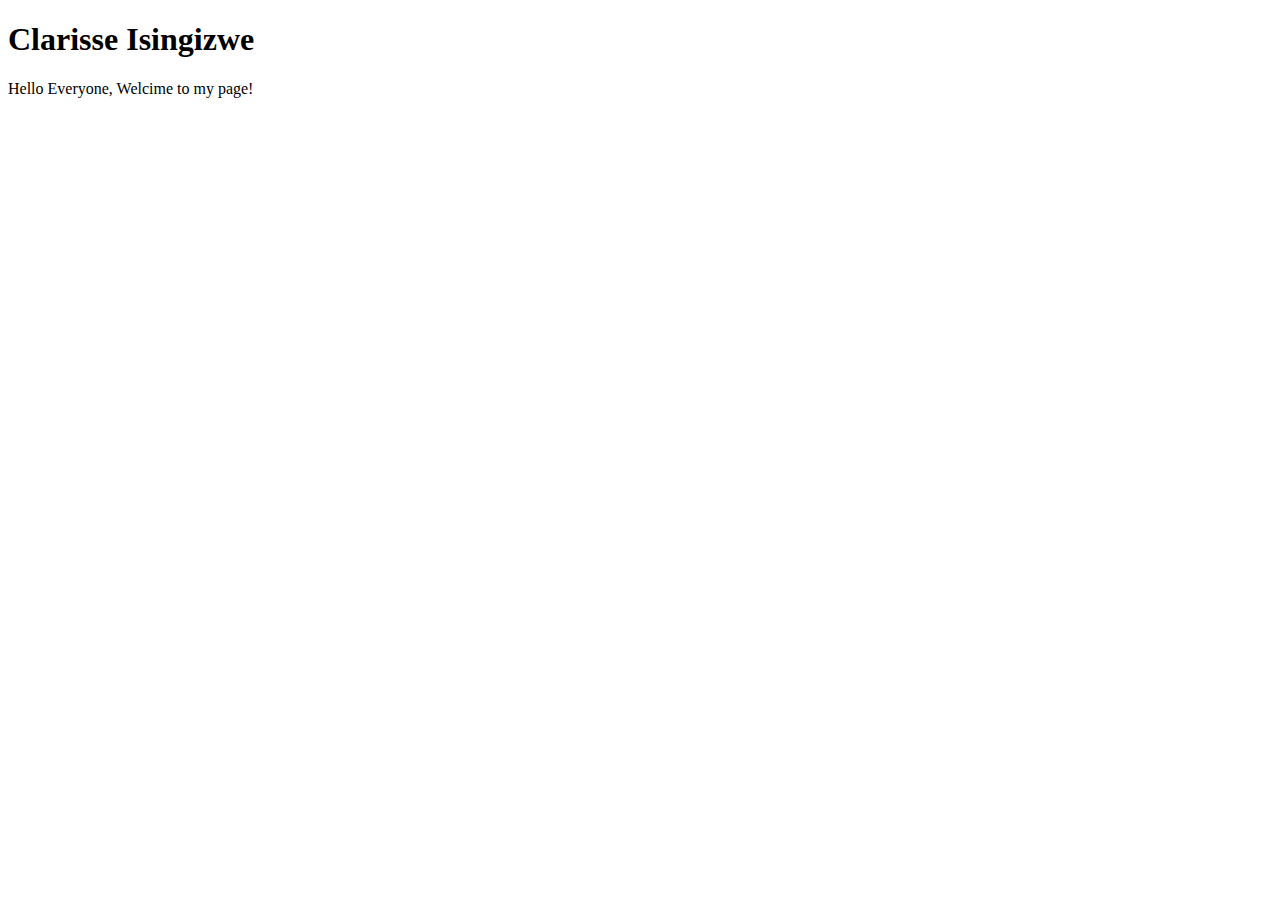
==== index.html @ e0d7e60d "Initial commit" ====
<!DOCTYPE html>
<html lang="en">
<head>
    <meta charset="UTF-8">
    <meta name="viewport" content="width=device-width, initial-scale=1.0">
    <title>Clarisse</title>
</head>
<body>
    <h1>Clarisse Isingizwe</h1>
    <p1>Hello Everyone, Welcime to my page!</p1>
    
</body>
</html>
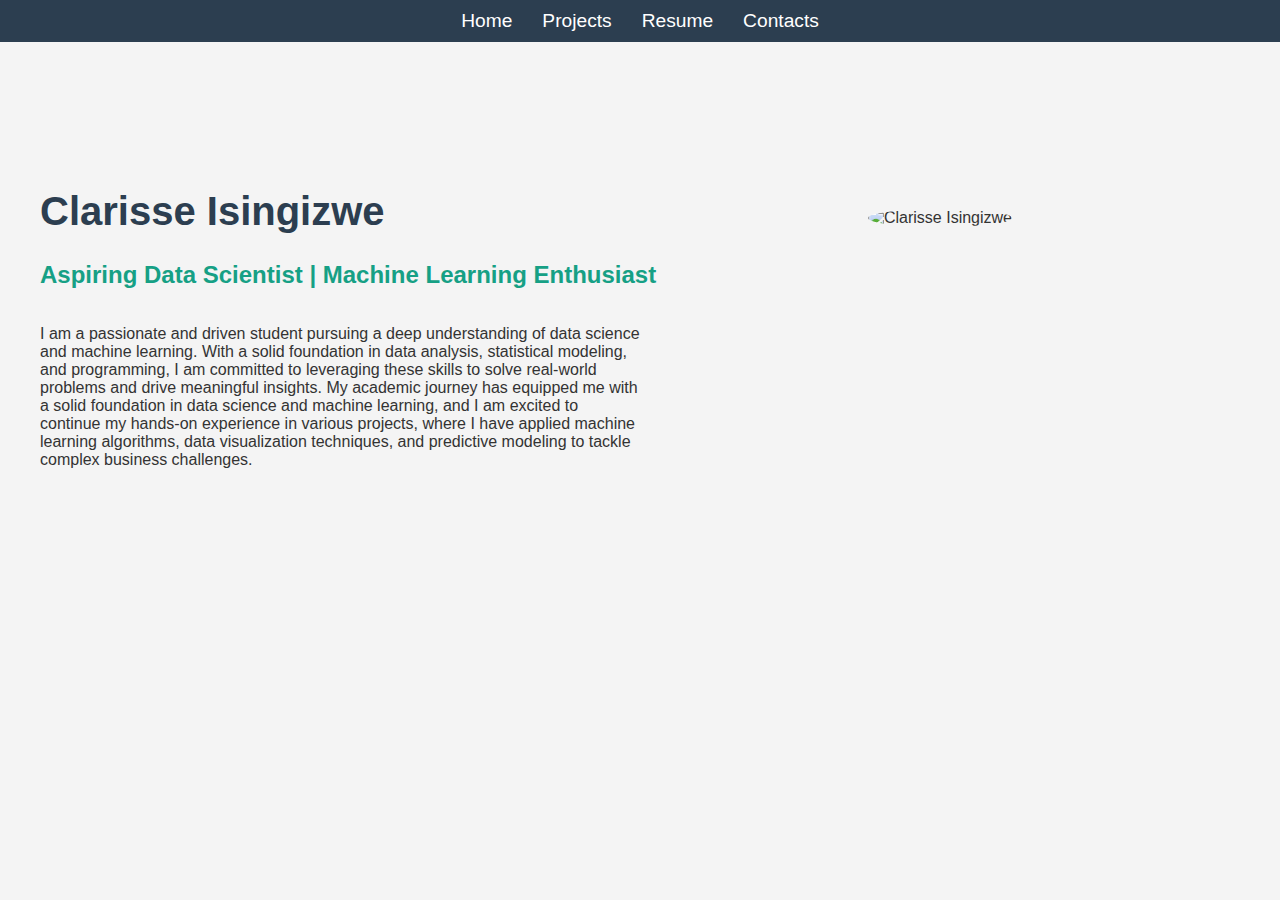
==== commit 3a30f841: "additional features" ====
--- a/index.html
+++ b/index.html
@@ -3,11 +3,38 @@
 <head>
     <meta charset="UTF-8">
     <meta name="viewport" content="width=device-width, initial-scale=1.0">
-    <title>Clarisse</title>
+    <title>Clarisse Isingizwe</title>
+    <link rel="stylesheet" href="styles/home.css">
+    <link rel="icon" href="assets/images/home_icon.jpg" type="image/jpeg">
 </head>
 <body>
-    <h1>Clarisse Isingizwe</h1>
-    <p1>Hello Everyone, Welcime to my page!</p1>
-    
+    <nav>
+        <ul>
+            <li><a href="#home">Home</a></li>
+            <li><a href="projects/index.html">Projects</a></li>
+            <li><a href="resume.html">Resume</a></li>
+            <li><a href="contacts/index.html">Contacts</a></li>
+        </ul>
+    </nav>
+
+    <div class="container">
+        <div class="name-section">
+            <h1>Clarisse Isingizwe</h1>
+            <h2>Aspiring Data Scientist | Machine Learning Enthusiast</h2>
+        </div>
+        <div class="content-section">
+            <div class="description">
+                <p>I am a passionate and driven student pursuing a deep understanding of data science and machine learning. 
+                    With a solid foundation in data analysis, statistical modeling, and programming, I am committed to leveraging 
+                    these skills to solve real-world problems and drive meaningful insights. My academic journey has equipped me with 
+                    a solid foundation in data science and machine learning, and I am excited to continue my hands-on experience in various projects,
+                    where I have applied machine learning algorithms, data visualization techniques, and predictive modeling to tackle complex 
+                    business challenges.</p>
+            </div>
+            <div class="picture">
+                <img src="assets/images/clarisse.jpg" alt="Clarisse Isingizwe">
+            </div>
+        </div>
+    </div>
 </body>
-</html>+</html>
--- a/styles/home.css
+++ b/styles/home.css
@@ -0,0 +1,80 @@
+body {
+    font-family: Arial, sans-serif;
+    margin: 0;
+    padding: 0;
+    background-color: #f4f4f4;
+    color: #333;
+}
+
+nav {
+    background-color: #2c3e50;
+    padding: 10px;
+}
+
+nav ul {
+    list-style: none;
+    margin: 0;
+    padding: 0;
+    display: flex;
+    justify-content: center;
+}
+
+nav ul li {
+    margin: 0 15px;
+}
+
+nav ul li a {
+    color: white;
+    text-decoration: none;
+    font-size: 1.2em;
+}
+
+nav ul li a:hover {
+    text-decoration: underline;
+}
+
+.container {
+    padding: 20px;
+    max-width: 1200px;
+    margin: 100px auto;
+
+}
+
+.name-section {
+    text-align: left;
+}
+
+.name-section h1 {
+    font-size: 2.5em;
+    color: #2c3e50;
+}
+
+.name-section h2 {
+    font-size: 1.5em;
+    color: #16a085;
+}
+
+.content-section {
+    display: flex;
+    justify-content: space-between;
+    align-items: flex-start;
+    margin-top: 20px;
+}
+
+.description {
+    flex: 1;
+    max-width: 50%;
+    text-align: left;
+}
+
+.picture {
+    flex: 1;
+    max-width: 50%;
+    text-align: center;
+    margin-top: -100px;
+}
+
+.picture img {
+    max-width: 50%;
+    border-radius: 50%;
+}
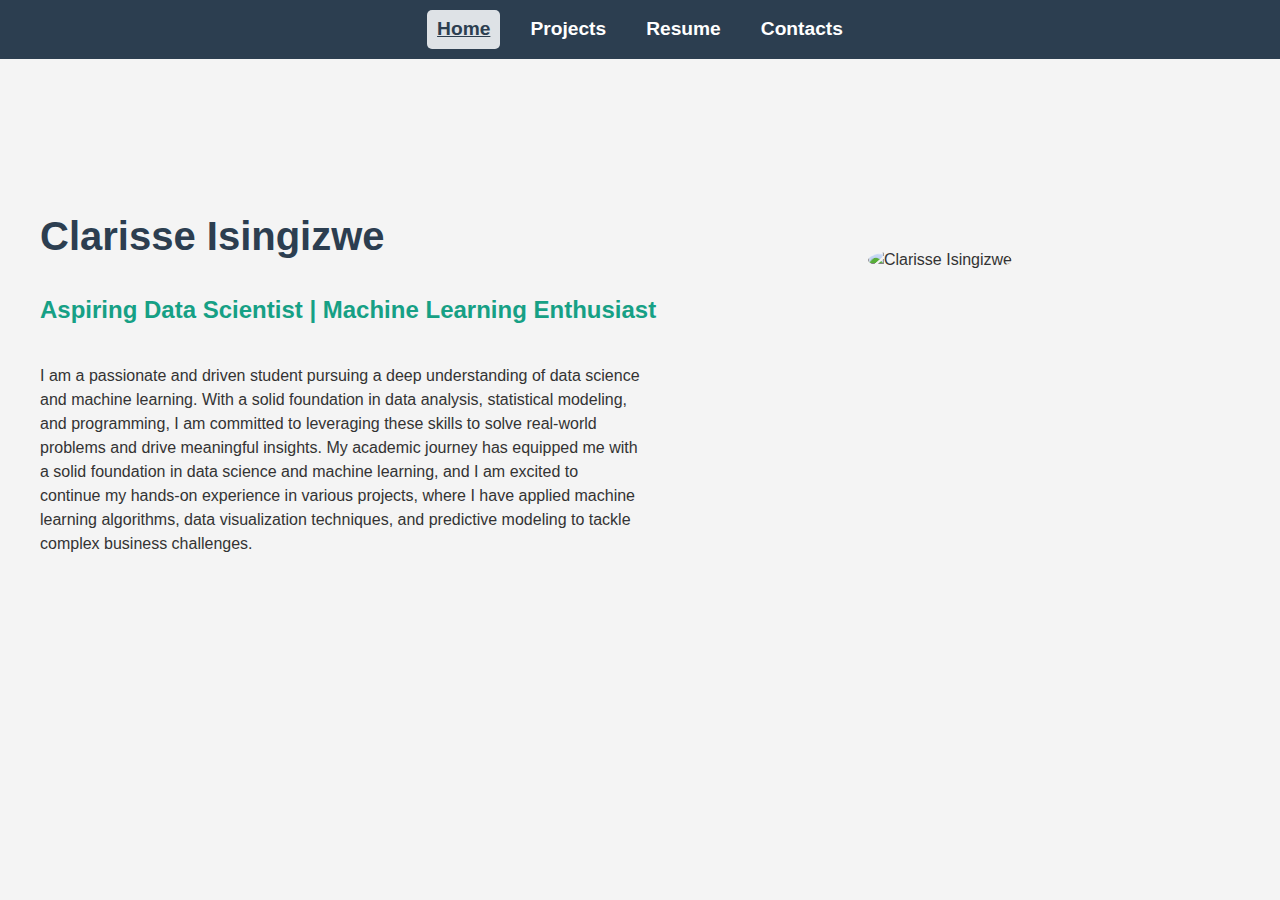
==== commit 7b690991: "Responsivenes and javascript" ====
--- a/index.html
+++ b/index.html
@@ -5,17 +5,20 @@
     <meta name="viewport" content="width=device-width, initial-scale=1.0">
     <title>Clarisse Isingizwe</title>
     <link rel="stylesheet" href="styles/home.css">
+    <script src="global.js"></script>
     <link rel="icon" href="assets/images/home_icon.jpg" type="image/jpeg">
 </head>
 <body>
-    <nav>
+
+    <nav id="main-nav"></nav> 
+    <!-- <nav>
         <ul>
             <li><a href="#home">Home</a></li>
             <li><a href="projects/index.html">Projects</a></li>
             <li><a href="resume.html">Resume</a></li>
             <li><a href="contacts/index.html">Contacts</a></li>
         </ul>
-    </nav>
+    </nav> -->
 
     <div class="container">
         <div class="name-section">
--- a/styles/home.css
+++ b/styles/home.css
@@ -1,45 +1,54 @@
 body {
     font-family: Arial, sans-serif;
+    margin-inline: max(1em, (100% - 100ch) / 2);
+    line-height: 1.5;
     margin: 0;
     padding: 0;
     background-color: #f4f4f4;
     color: #333;
 }
 
-nav {
-    background-color: #2c3e50;
-    padding: 10px;
+/* Centered and responsive navigation bar */
+nav#main-nav {
+    display: flex;
+    justify-content: center; /* Center the nav items */
+    gap: 20px; /* Space between links */
+    background-color: #2c3e50; /* Dark background color */
+    padding: 10px; /* Some padding around the links */
 }
 
-nav ul {
-    list-style: none;
-    margin: 0;
-    padding: 0;
-    display: flex;
-    justify-content: center;
+/* Style for individual links */
+nav#main-nav a {
+    text-decoration: none; /* Remove default underline */
+    color: white; /* Link color */
+    font-weight: bold; /* Bold text */
+    padding: 5px 10px; /* Padding around the text */
+    border-radius: 5px; /* Slightly rounded corners */
+    transition: background-color 0.3s ease; /* Smooth background change */
+    font-size: 1.2em; /* Consistent font size */
 }
 
-nav ul li {
-    margin: 0 15px;
+/* Change background color on hover */
+nav#main-nav a:hover {
+    background-color: #e2e6ea; /* Slight background color on hover */
+    color: #2c3e50; /* Text color change on hover */
 }
 
-nav ul li a {
-    color: white;
-    text-decoration: none;
-    font-size: 1.2em;
+/* Style for the current page link */
+nav#main-nav a.current {
+    text-decoration: underline; /* Underline the current link */
+    background-color: #dee2e6; /* Different background color for the current page */
+    color: #2c3e50; /* Text color for the current page */
 }
 
-nav ul li a:hover {
-    text-decoration: underline;
-}
-
+/* Container for the page content */
 .container {
     padding: 20px;
     max-width: 1200px;
     margin: 100px auto;
-
 }
 
+/* Styling the name section */
 .name-section {
     text-align: left;
 }
@@ -54,8 +63,10 @@
     color: #16a085;
 }
 
+/* Layout adjustments for content and picture */
 .content-section {
     display: flex;
+    flex-wrap: wrap; /* Allow wrapping for smaller screens */
     justify-content: space-between;
     align-items: flex-start;
     margin-top: 20px;
@@ -65,6 +76,7 @@
     flex: 1;
     max-width: 50%;
     text-align: left;
+    margin-bottom: 20px; /* Space below for smaller screens */
 }
 
 .picture {
@@ -75,6 +87,54 @@
 }
 
 .picture img {
-    max-width: 50%;
+    max-width: 100%; /* Make image responsive */
     border-radius: 50%;
 }
+
+/* Media Queries for Responsiveness */
+
+/* For tablets and smaller devices */
+@media (max-width: 768px) {
+    .name-section h1 {
+        font-size: 2em;
+    }
+
+    .name-section h2 {
+        font-size: 1.2em;
+    }
+
+    .content-section {
+        flex-direction: column; /* Stack content on smaller screens */
+    }
+
+    .description, .picture {
+        max-width: 100%;
+    }
+
+    .picture {
+        margin-top: 0; /* Remove negative margin on smaller screens */
+    }
+
+    nav#main-nav {
+        flex-wrap: wrap; /* Allow wrapping if needed */
+    }
+
+    nav#main-nav a {
+        margin-bottom: 10px; /* Space between links on wrap */
+    }
+}
+
+/* For mobile phones */
+@media (max-width: 480px) {
+    .name-section h1 {
+        font-size: 1.8em;
+    }
+
+    .name-section h2 {
+        font-size: 1em;
+    }
+
+    nav#main-nav a {
+        font-size: 1em; /* Adjust link size on small screens */
+    }
+}
